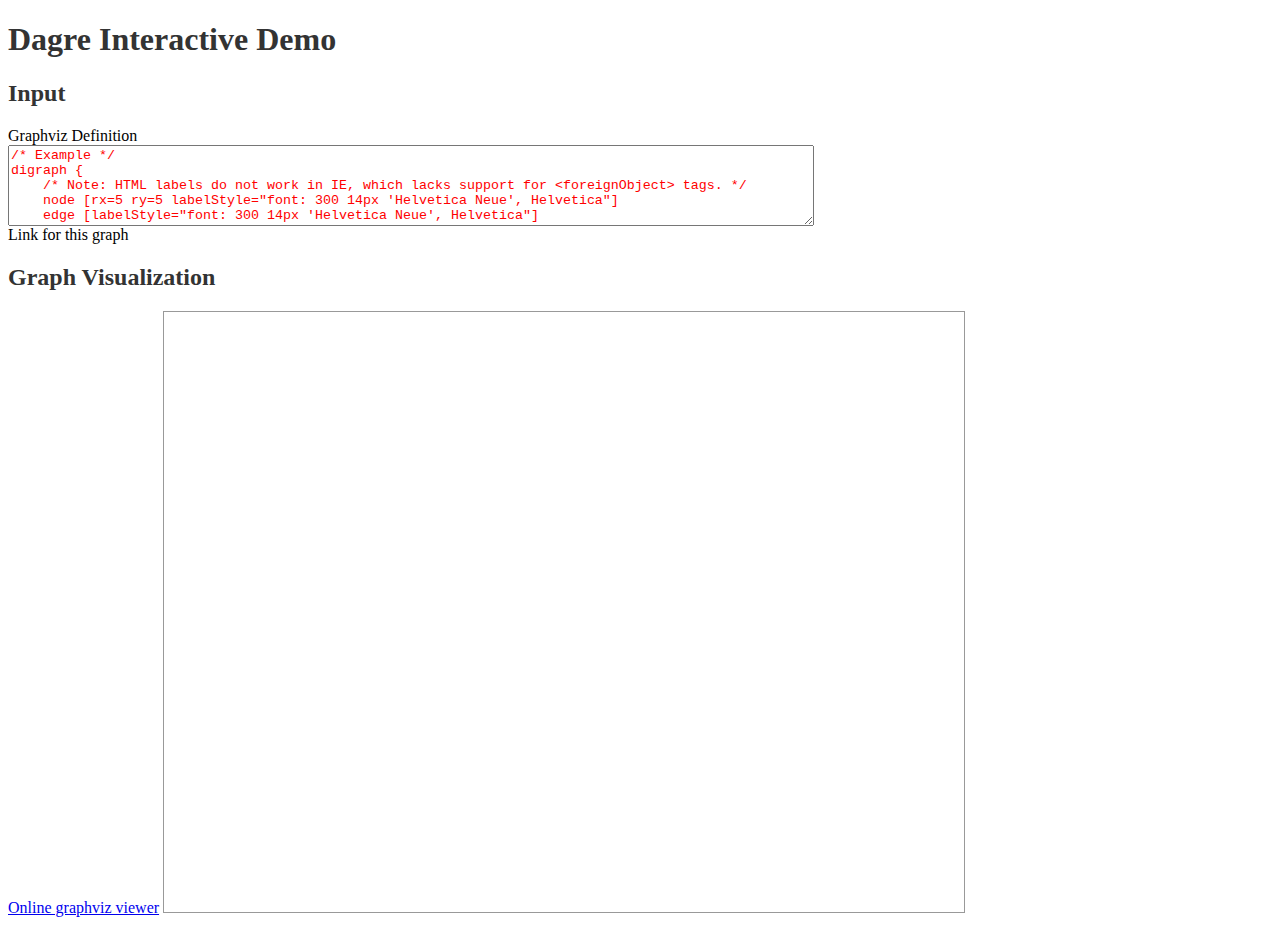
==== gradle-webapp/src/main/webapp/d3/dagre-d3.html @ a862aa99 "'.'" ====
<!doctype html>

<meta charset="utf-8">
<title>Dagre Interactive Demo</title>

<script src="http://d3js.org/d3.v3.js"></script>
<script src="http://cpettitt.github.io/project/graphlib-dot/v0.5.2/graphlib-dot.js"></script>
<script src="../js/d3/dagre-d3.min.js"></script>

<style>
    svg {
    border: 1px solid #999;
    overflow: hidden;
    }

    .node {
    white-space: nowrap;
    }

    .node rect,
    .node cicrce,
    .node ellipse {
    stroke: #333;
    fill: #fff;
    stroke-width: 1.5px;
    }

    .cluster rect {
    stroke: #333;
    fill: #000;
    fill-opacity: 0.1;
    stroke-width: 1.5px;
    }

    .edgePath path.path {
    stroke: #333;
    stroke-width: 1.5px;
    fill: none;
    }
</style>

<style>
    h1, h2 {
    color: #333;
    }

    textarea {
    width: 800px;
    }

    label {
    margin-top: 1em;
    display: block;
    }

    .error {
    color: red;
    }
</style>

<body onLoad="tryDraw();">

<h1>Dagre Interactive Demo</h1>

<h2>Input</h2>

<form>
    <label for="inputGraph">Graphviz Definition</label>
  <textarea id="inputGraph" rows="5" style="display: block" onKeyUp="tryDraw();">
/* Example */
digraph {
    /* Note: HTML labels do not work in IE, which lacks support for &lt;foreignObject&gt; tags. */
    node [rx=5 ry=5 labelStyle="font: 300 14px 'Helvetica Neue', Helvetica"]
    edge [labelStyle="font: 300 14px 'Helvetica Neue', Helvetica"]
    A [labelType="html"
       label="A <span style='font-size:32px'>Big</span> <span style='color:red;'>HTML</span> Source!"];
    C;
    E [label="Bold Red Sink" style="fill: #f77; font-weight: bold"];
    A -&gt; B -&gt; C;
    B -&gt; D [label="A blue label" labelStyle="fill: #55f; font-weight: bold;"];
    D -&gt; E [label="A thick red edge" style="stroke: #f77; stroke-width: 2px;" arrowheadStyle="fill: #f77"];
    C -&gt; E;
    A -&gt; D [labelType="html" label="A multi-rank <span style='color:blue;'>HTML</span> edge!"];
}
  </textarea>

    <a id="graphLink">Link for this graph</a>
</form>

<h2>Graph Visualization</h2>

<a href="http://graphviz-dev.appspot.com/"> Online graphviz viewer</a>

<svg width=800 height=600>
    <g/>
</svg>

<script>
// Input related code goes here

function graphToURL() {
  var elems = [window.location.protocol, '//',
               window.location.host,
               window.location.pathname,
               '?'];

  var queryParams = [];
  if (debugAlignment) {
    queryParams.push('alignment=' + debugAlignment);
  }
  queryParams.push('graph=' + encodeURIComponent(inputGraph.value));
  elems.push(queryParams.join('&'));

  return elems.join('');
}

var inputGraph = document.querySelector("#inputGraph");

var graphLink = d3.select("#graphLink");

var oldInputGraphValue;

var graphRE = /[?&]graph=([^&]+)/;
var graphMatch = window.location.search.match(graphRE);
if (graphMatch) {
  inputGraph.value = decodeURIComponent(graphMatch[1]);
}
var debugAlignmentRE = /[?&]alignment=([^&]+)/;
var debugAlignmentMatch = window.location.search.match(debugAlignmentRE);
var debugAlignment;
if (debugAlignmentMatch) debugAlignment = debugAlignmentMatch[1];

// Set up zoom support
var svg = d3.select("svg"),
    inner = d3.select("svg g"),
    zoom = d3.behavior.zoom().on("zoom", function() {
      inner.attr("transform", "translate(" + d3.event.translate + ")" +
                                  "scale(" + d3.event.scale + ")");
    });
svg.call(zoom);

// Create and configure the renderer
var render = dagreD3.render();

function tryDraw() {
  var g;
  if (oldInputGraphValue !== inputGraph.value) {
    inputGraph.setAttribute("class", "");
    oldInputGraphValue = inputGraph.value;
    try {
      g = graphlibDot.read(inputGraph.value);
    } catch (e) {
      inputGraph.setAttribute("class", "error");
      throw e;
    }

    // Save link to new graph
    graphLink.attr("href", graphToURL());

    // Set margins, if not present
    if (!g.graph().hasOwnProperty("marginx") &&
        !g.graph().hasOwnProperty("marginy")) {
      g.graph().marginx = 20;
      g.graph().marginy = 20;
    }

    g.graph().transition = function(selection) {
      return selection.transition().duration(500);
    };

    // Render the graph into svg g
    d3.select("svg g").call(render, g);
  }
}
</script>
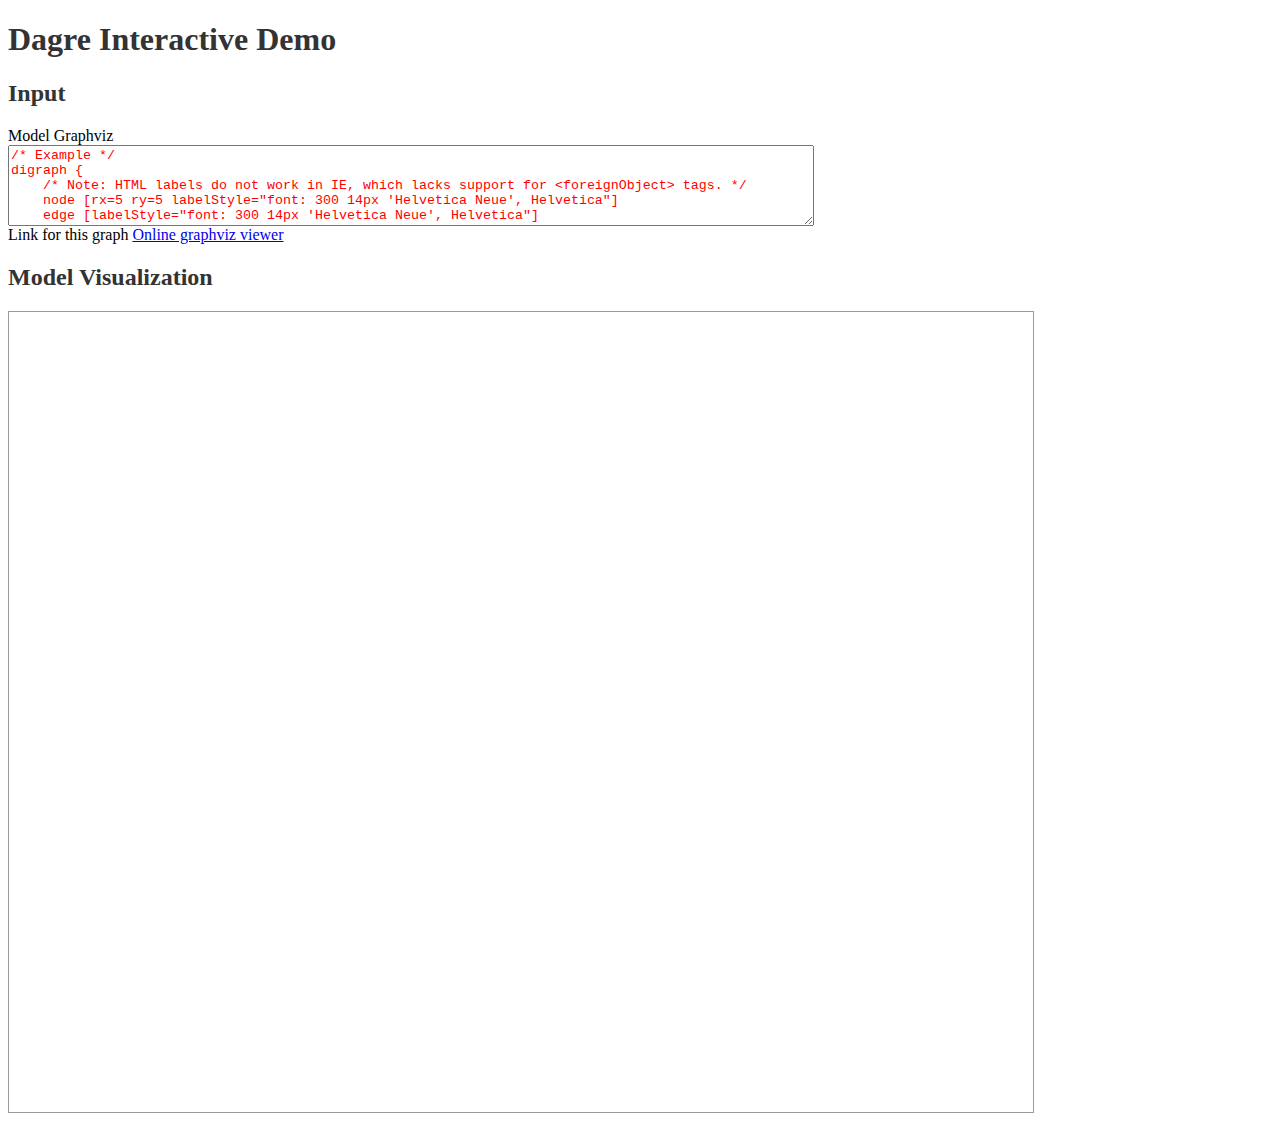
==== commit 960a4253: "." ====
--- a/gradle-webapp/src/main/webapp/d3/dagre-d3.html
+++ b/gradle-webapp/src/main/webapp/d3/dagre-d3.html
@@ -6,7 +6,7 @@
 
 <script src="http://d3js.org/d3.v3.js"></script>
 <script src="http://cpettitt.github.io/project/graphlib-dot/v0.5.2/graphlib-dot.js"></script>
-<script src="../js/d3/dagre-d3.min.js"></script>
+<script type="text/javascript" src="../js/d3/dagre-d3.min.js"></script>
 
 <style>
     svg {
@@ -66,7 +66,7 @@
 <h2>Input</h2>
 
 <form>
-    <label for="inputGraph">Graphviz Definition</label>
+    <label for="inputGraph">Model Graphviz</label>
   <textarea id="inputGraph" rows="5" style="display: block" onKeyUp="tryDraw();">
 /* Example */
 digraph {
@@ -86,13 +86,13 @@
   </textarea>
 
     <a id="graphLink">Link for this graph</a>
+    <a href="http://graphviz-dev.appspot.com/"> Online graphviz viewer</a>
 </form>
 
-<h2>Graph Visualization</h2>
+<h2>Model Visualization</h2>
 
-<a href="http://graphviz-dev.appspot.com/"> Online graphviz viewer</a>
 
-<svg width=800 height=600>
+<svg width="1024" height="800">
     <g/>
 </svg>
 
@@ -132,11 +132,10 @@
 if (debugAlignmentMatch) debugAlignment = debugAlignmentMatch[1];
 
 // Set up zoom support
-var svg = d3.select("svg"),
-    inner = d3.select("svg g"),
-    zoom = d3.behavior.zoom().on("zoom", function() {
-      inner.attr("transform", "translate(" + d3.event.translate + ")" +
-                                  "scale(" + d3.event.scale + ")");
+var svg = d3.select("svg");
+var inner = d3.select("svg g");
+var zoom = d3.behavior.zoom().on("zoom", function() {
+      inner.attr("transform", "translate(" + d3.event.translate + ")" + "scale(" + d3.event.scale + ")");
     });
 svg.call(zoom);
 
